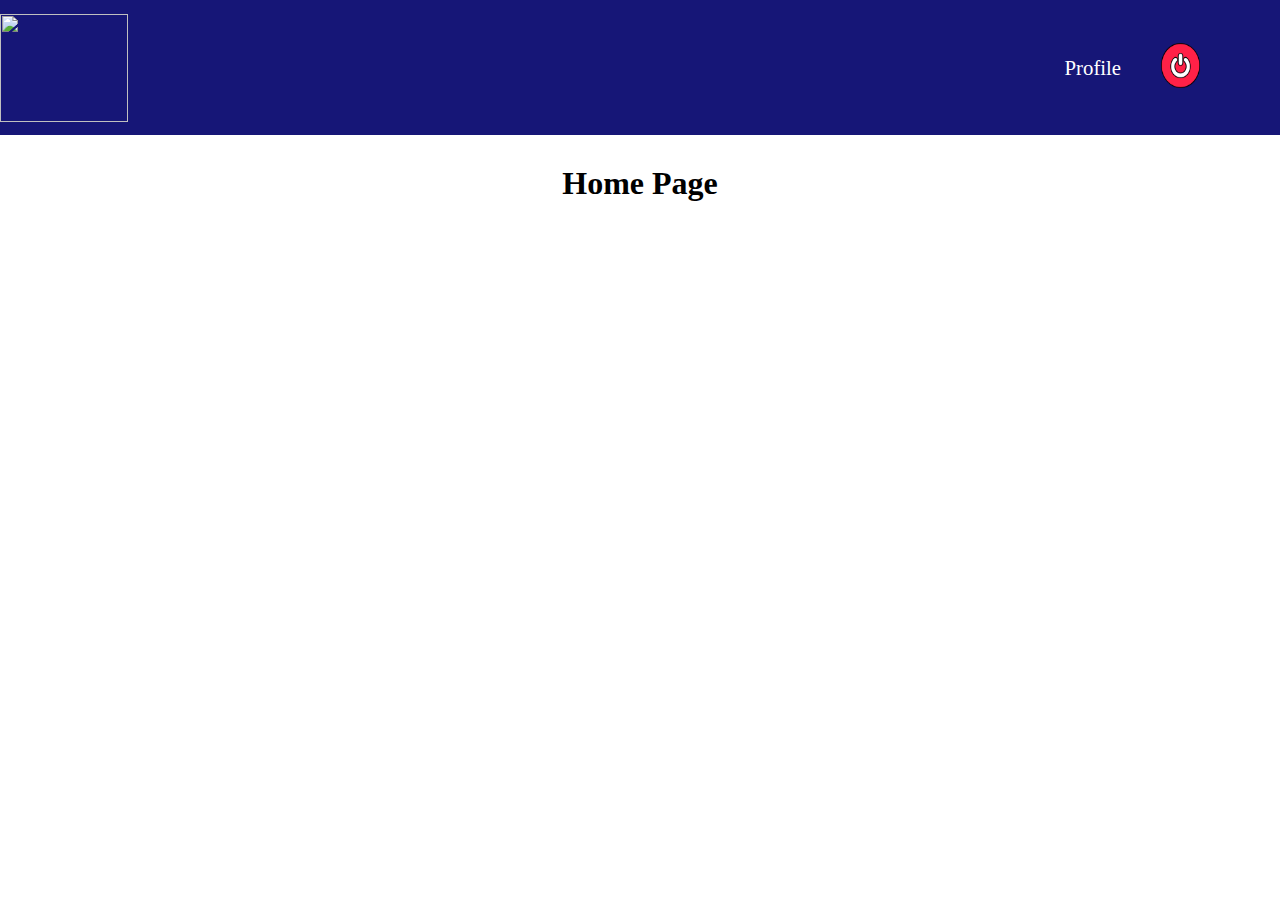
==== home.html @ 72d24d2e "v1" ====
<!DOCTYPE html>
<html lang="en">
  <head>
    <meta charset="UTF-8" />
    <meta name="viewport" content="width=device-width, initial-scale=1.0" />
    <link rel="stylesheet" href="style3.css" />

    <title>Home</title>
  </head>
  <body>
    <nav>
      <img
        class="img"
        src="https://www.creativefabrica.com/wp-content/uploads/2021/03/20/Mountain-logo-Design-Graphics-9785421-1-580x435.png"
      />
      <div class="div1">
        <h4 style="display: inline-block" id="h4"></h4>
        <a href="profile.html" id="profile">Profile</a>
        <a href="login.html"><img src="switch.png" class="img1" /></a>
      </div>
    </nav>

    <h1 id="h1">Home Page</h1>
    <script src="main3.js"></script>
  </body>
</html>
---- style3.css ----
@media only screen and (max-width: 650px) {
  * {
    padding: 0;
    margin: 0;
  }

  .img {
    width: 25vw;
    height: 12vh;
    /* margin-left: 10px; */
  }
  nav {
    height: 15vh;
    width: 100%;
    background-color: rgb(22, 22, 119);
    display: flex;
    align-items: center;
    justify-content: space-between;
  }
  .div1 {
    display: flex;
    width: 40vw;
    justify-content: space-evenly;
    align-items: center;
    margin-right: 20px;
  }
  .img1 {
    width: 7vw;
    height: 4vh;
    display: inline;
  }

  h1 {
    text-align: center;
    margin-top: 30px;
    font-size: 1.4em;
  }
  h4 {
    color: white;
    font-size: 1em;
    margin-right: 7px;
  }
  #profile {
    text-decoration: none;
    color: white;
    font-size: 1em;
    margin-right: 7px;
  }
}

@media only screen and (min-width: 651px) {
  * {
    padding: 0;
    margin: 0;
  }

  .img {
    width: 10vw;
    height: 12vh;
  }
  nav {
    height: 15vh;
    background-color: rgb(22, 22, 119);
    display: flex;
    align-items: center;
    justify-content: space-between;
  }
  .div1 {
    display: flex;
    width: 20vw;
    justify-content: space-evenly;
    align-items: center;
    margin-right: 40px;
  }
  .img1 {
    width: 3vw;
    height: 5vh;
    display: inline;
  }

  h1 {
    text-align: center;
    margin-top: 30px;
  }
  h4 {
    color: white;
    font-size: 1.3em;
  }
  #profile {
    text-decoration: none;
    color: white;
    font-size: 1.3em;
  }
}
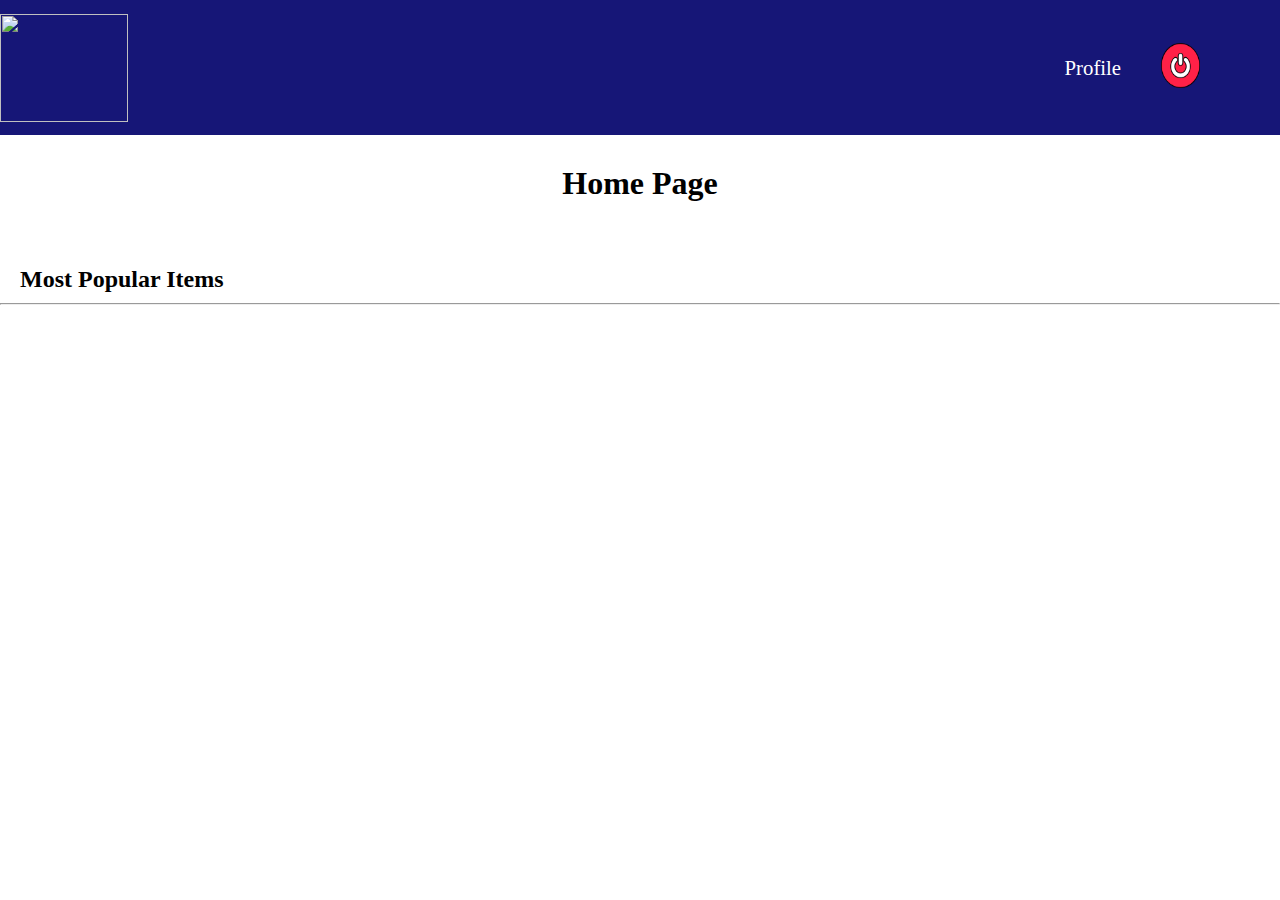
==== commit d9e1704d: "v1" ====
--- a/home.html
+++ b/home.html
@@ -21,6 +21,12 @@
     </nav>
 
     <h1 id="h1">Home Page</h1>
+    <h3 id="h3">Most Popular Items</h3>
+    <hr />
+    <div class="main">
+      <div id="items"></div>
+    </div>
+
     <script src="main3.js"></script>
   </body>
 </html>
--- a/style3.css
+++ b/style3.css
@@ -46,6 +46,45 @@
     font-size: 1em;
     margin-right: 7px;
   }
+  .main {
+    margin: auto;
+  }
+  #items {
+    display: flex;
+    /* grid-template-columns: repeat(1, 1fr); */
+    flex-direction: column;
+    align-content: center;
+    justify-content: center;
+    gap: 10px;
+    margin: auto;
+    margin-top: 5%;
+
+    width: 90%;
+  }
+  .itemDetails {
+    display: flex;
+    flex-direction: column;
+    align-items: center;
+    justify-content: center;
+    align-items: center;
+    font-size: 1.2em;
+    height: 50vh;
+    border: 1px solid gainsboro;
+    border-radius: 8px;
+    text-align: center;
+    background-color: rgb(226, 230, 230);
+    box-shadow: 0 4px 8px 0 rgba(0, 0, 0, 0.2), 0 6px 20px 0 rgba(0, 0, 0, 0.19);
+  }
+  #h3 {
+    margin-left: 20px !important;
+    margin-top: 8%;
+    margin-bottom: 10px;
+    font-size: 1.2em;
+  }
+  .prodImage {
+    height: 30vh;
+    width: 50vw;
+  }
 }
 
 @media only screen and (min-width: 651px) {
@@ -91,4 +130,40 @@
     color: white;
     font-size: 1.3em;
   }
+  .main {
+    margin: auto;
+  }
+  #items {
+    display: grid;
+    grid-template-columns: repeat(5, 1fr);
+    gap: 10px;
+    margin: auto;
+    margin-top: 5%;
+
+    width: 90%;
+  }
+  .itemDetails {
+    display: flex;
+    flex-direction: column;
+    align-items: center;
+    justify-content: center;
+    align-items: center;
+    font-size: 1.2em;
+    height: 50vh;
+    border: 1px solid gainsboro;
+    border-radius: 8px;
+    text-align: center;
+    background-color: rgb(226, 230, 230);
+    box-shadow: 0 4px 8px 0 rgba(0, 0, 0, 0.2), 0 6px 20px 0 rgba(0, 0, 0, 0.19);
+  }
+  #h3 {
+    margin-left: 20px !important;
+    margin-top: 5%;
+    margin-bottom: 10px;
+    font-size: 1.5em;
+  }
+  .prodImage {
+    height: 15vh;
+    width: 13vw;
+  }
 }
